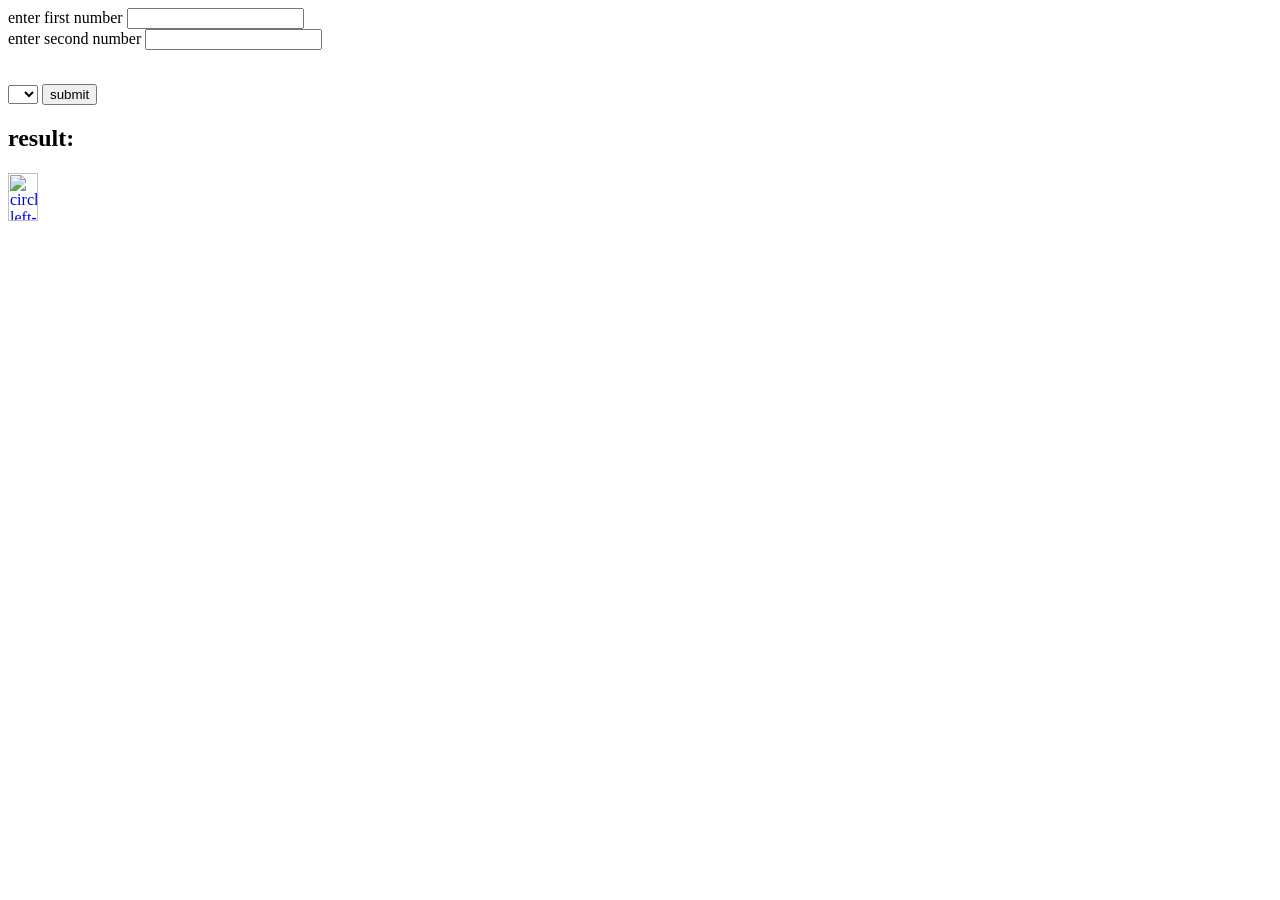
==== calculator.html @ e2b621b5 "initial commit" ====
<html>

<head>
    <title>calculator app</title>

    <head>

    <body>
        <div>
            <form>
                <label>enter first number</label>
                <input id="first"></br>
                <label>enter second number</label>
                <input id="second">
            </form></br>
            <select id="operator">
                <option></option>
                <option>+</option>
                <option>-</option>
                <option>/</option>
                <option>*</option>
            </select>
            <button onclick="calculate()">submit </button>
            <h2>result:</h2>
            <h1 id="resultText"></h1>
            </form>
        </div>
        <script>
            function calculate() {
                let no1 = parseInt(document.getElementById("first").value);
                let no2 = parseInt(document.getElementById("second").value);
                let op = document.getElementById("operator").value;
                document.getElementById("resultText").innerText = result;
                var result = 0;
                if (op == "+") {
                    result = no1 + no2;
                }
                else if (op == "-") {
                    result = no1 - no2;
                }
                else if (op == "/") {
                    result = no1 / no2;
                }
                else if (op == "*") {
                    result = no1 * no2;
                }
                console.log(result)
                document.getElementById("resultText").innerText = result;
                event.preventDefault();
            }


        </script>
        <a href="ara.html">
            <img width="30" height="48" src="https://img.icons8.com/ios/48/circled-left--v1.png" alt="circled-left--v1"/>
        </a>
    </body>
</head>
</head>

</html>
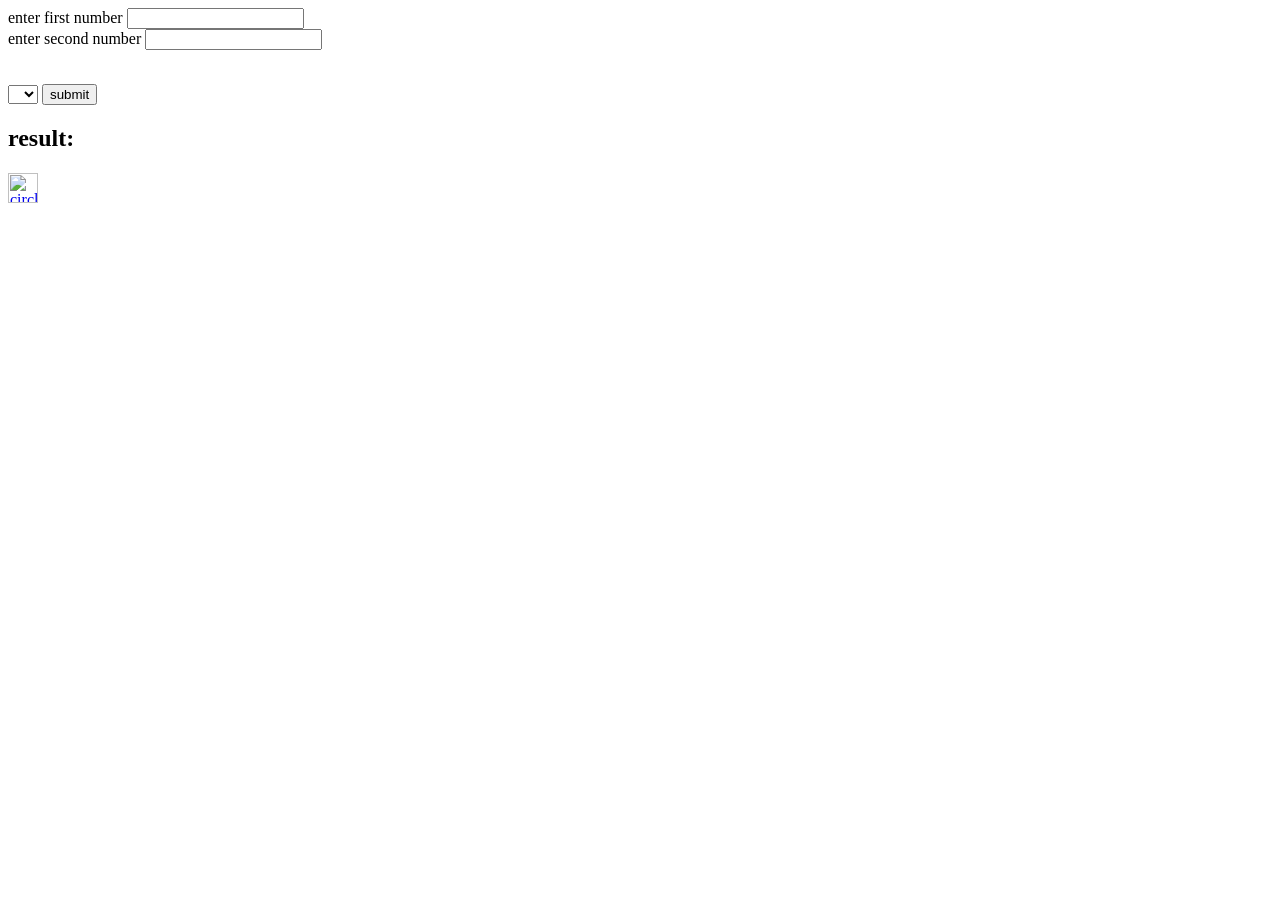
==== commit fb192ced: "name modified" ====
--- a/calculator.html
+++ b/calculator.html
@@ -52,7 +52,7 @@
 
         </script>
         <a href="ara.html">
-            <img width="30" height="48" src="https://img.icons8.com/ios/48/circled-left--v1.png" alt="circled-left--v1"/>
+            <img width="30" src="https://img.icons8.com/ios/48/circled-left--v1.png" alt="circled-left--v1"/>
         </a>
     </body>
 </head>
